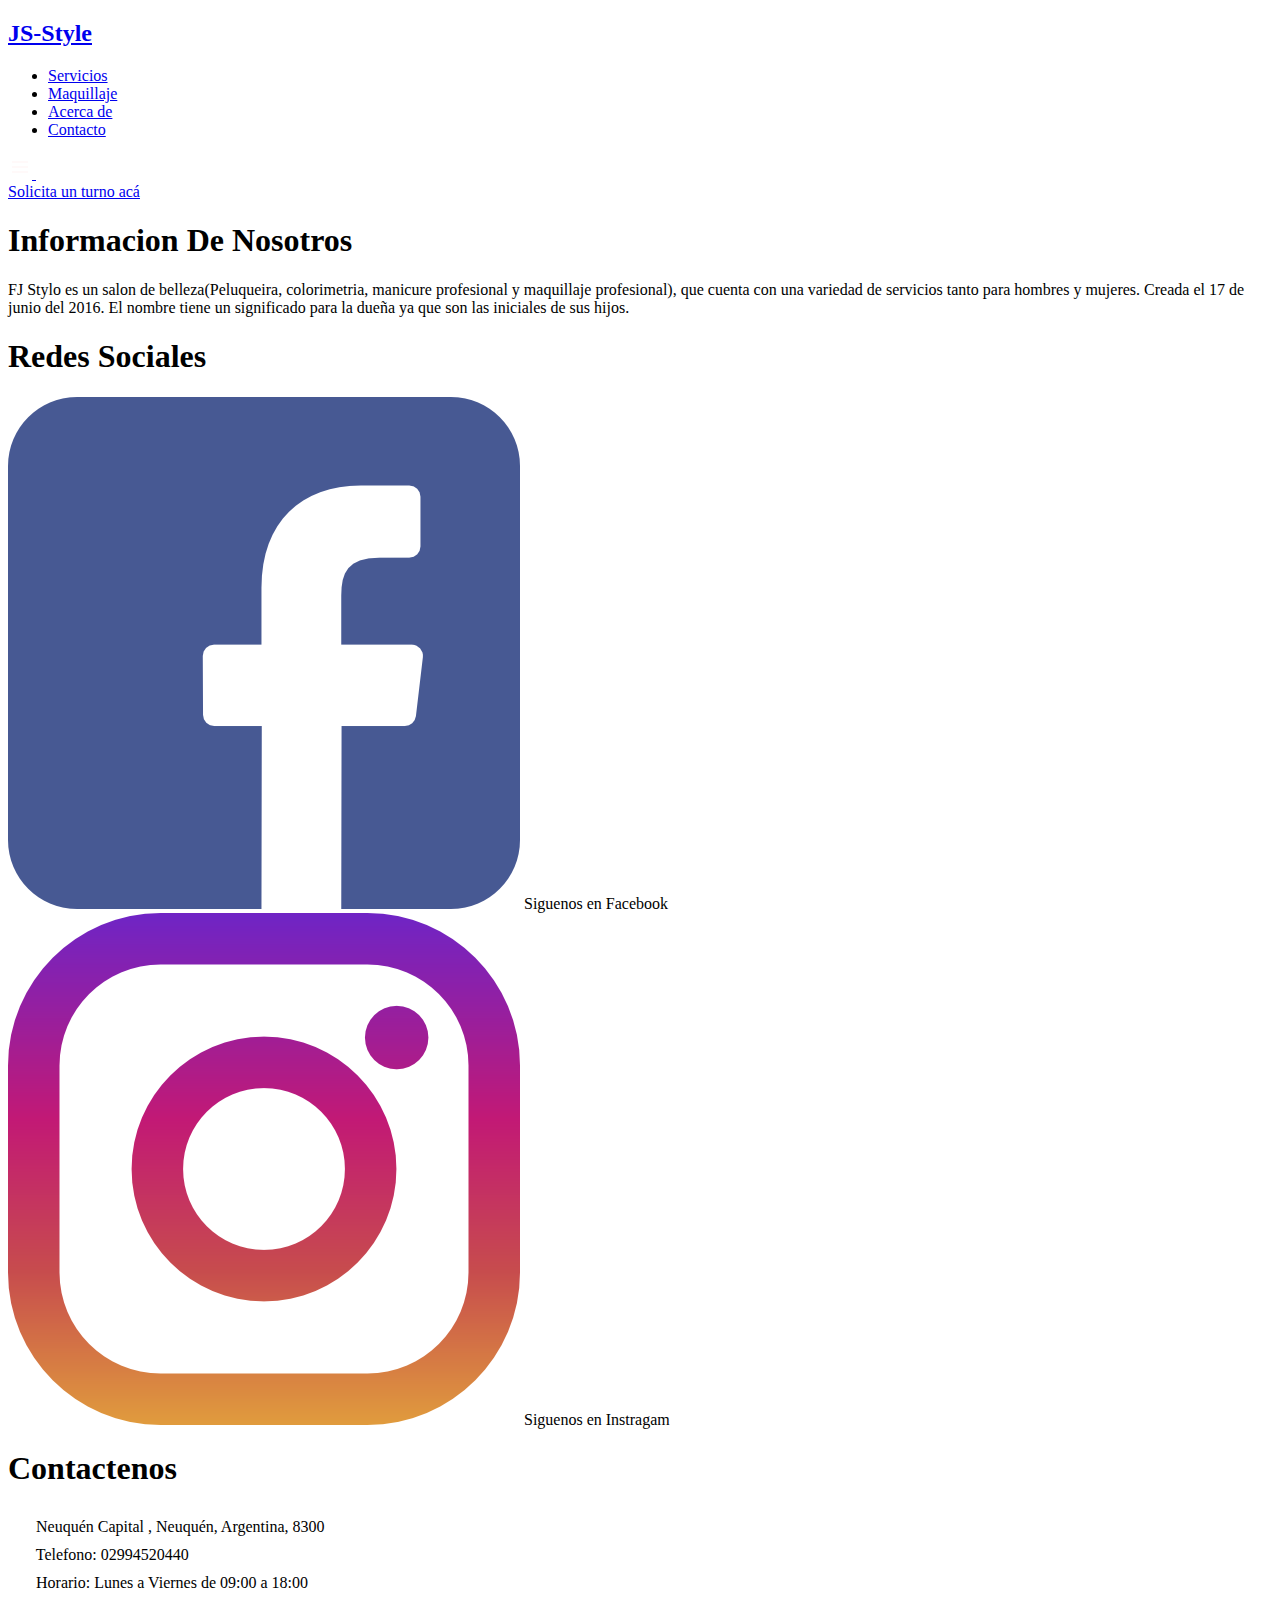
==== index.html @ 93c99b89 "Cambios en nav y en contenido" ====
<!DOCTYPE html>
<html lang="en">

<head>
    <meta charset="UTF-8">
    <meta http-equiv="X-UA-Compatible" content="IE=edge">
    <meta name="viewport" content="width=device-width, initial-scale=1.0">
    <title>FJ-Stylo</title>
    <link rel="stylesheet" type="text/css" href="CSS/style.css">
</head>

<body>

    <header class="header">

        <nav class="nav container" id="nav">
            <h2 class="nav__logo">
                <a href="#">JS-Style</a>
            </h2>

            <ul class="nav__links">

                <li class="nav__item">
                    <a href="#" class="nav__link">Servicios</a>
                </li>
                <li class="nav__item">
                    <a href="#" class="nav__link">Maquillaje</a>
                </li>
                <li class="nav__item">
                    <a href="#" class="nav__link">Acerca de</a>
                </li>
                <li class="nav__item">
                    <a href="#" class="nav__link">Contacto</a>
                </li>

            </ul>

            <a href="#nav" class="nav__hamburguer">
                <img src="./Imagenes/logomenublanco.png" class="nav__icon">
            </a>
            <a href="#" class="nav__close">
                <img src="./Imagenes/logoxblanco.png" class="nav__icon">
            </a>

        </nav>

    </header>

    <a class="btn" href="nosotros.html">Solicita un turno acá</a>



    <footer>
        <div class="footer-body">
            <!--Informacion de Nosotros-->
            <div class="columna1">
                <h1>Informacion De Nosotros</h1>
                <p>FJ Stylo es un salon de belleza(Peluqueira, colorimetria, manicure profesional y maquillaje profesional), que cuenta con una variedad de servicios tanto para hombres y mujeres. Creada el 17 de junio del 2016. El nombre tiene un significado
                    para la dueña ya que son las iniciales de sus hijos.</p>
            </div>

            <!--Fin Informacion de Nosotros-->

            <!-- Redes Sociales-->
            <div class="columna2">
                <h1>Redes Sociales</h1>
                <div class="fila">
                    <a href="https://www.facebook.com/profile.php?id=100063582728412"><img src="Imagenes/logo-fb.png"></a>
                    <label>Siguenos en Facebook</label>
                </div>
                <div class="fila">
                    <a href="https://www.instagram.com/fjstylo.cm/"><img src="Imagenes/logo-ig.png"></a>
                    <label>Siguenos en Instragam</label>
                </div>
            </div>
            <!--Fin Redes Sociales-->

            <!--Contactenos-->
            <div class="columna3">
                <h1>Contactenos</h1>
                <div class="fila1">
                    <img src="Imagenes/logo-casa.png">
                    <label>Neuquén Capital , Neuquén, Argentina, 8300</label>
                </div>
                <div class="fila1">
                    <img src="Imagenes/logo-telefono.png">
                    <label>Telefono: 02994520440</label>
                </div>
                <div class="fila1">
                    <img src="Imagenes/logo-horario.png">
                    <label>Horario: Lunes a Viernes de 09:00 a 18:00</label>
                </div>
            </div>
            <!-- Fin Contactenos-->
        </div>
    </footer>


</body>

</html>
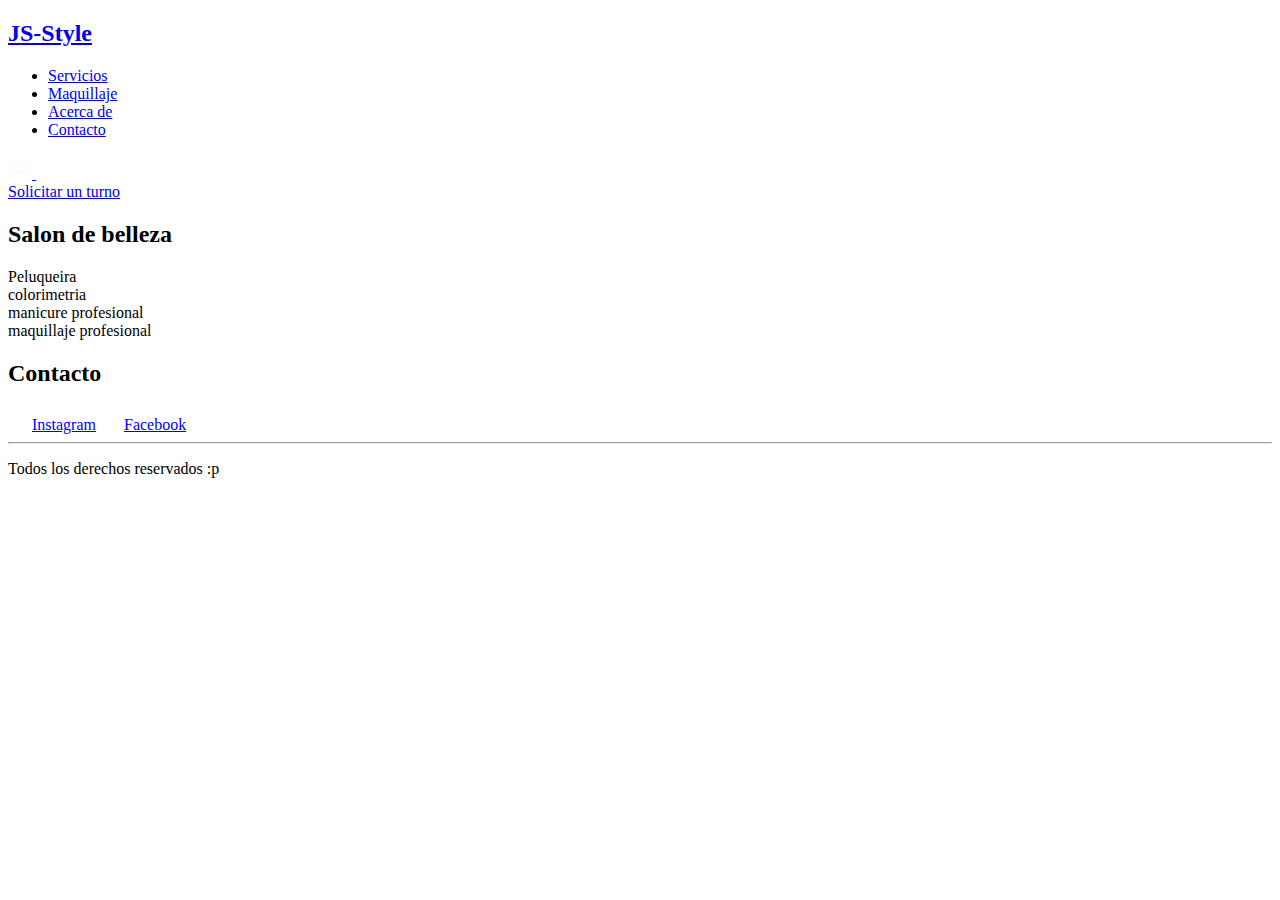
==== commit 6d2fced2: "Cambios footer" ====
--- a/index.html
+++ b/index.html
@@ -46,53 +46,31 @@
 
     </header>
 
-    <a class="btn" href="nosotros.html">Solicita un turno acá</a>
-
-
+    <a class="btn" href="nosotros.html">Solicitar un turno</a>
 
     <footer>
-        <div class="footer-body">
-            <!--Informacion de Nosotros-->
-            <div class="columna1">
-                <h1>Informacion De Nosotros</h1>
-                <p>FJ Stylo es un salon de belleza(Peluqueira, colorimetria, manicure profesional y maquillaje profesional), que cuenta con una variedad de servicios tanto para hombres y mujeres. Creada el 17 de junio del 2016. El nombre tiene un significado
-                    para la dueña ya que son las iniciales de sus hijos.</p>
+
+        <div class="container__footer">
+
+            <div class="box__footer">
+                <h2>Salon de belleza</h2>
+                <p>Peluqueira</br> colorimetria</br> manicure profesional</br> maquillaje profesional</p>
             </div>
 
-            <!--Fin Informacion de Nosotros-->
+            <div class="box__footer">
+                <h2>Contacto</h2>
 
-            <!-- Redes Sociales-->
-            <div class="columna2">
-                <h1>Redes Sociales</h1>
-                <div class="fila">
-                    <a href="https://www.facebook.com/profile.php?id=100063582728412"><img src="Imagenes/logo-fb.png"></a>
-                    <label>Siguenos en Facebook</label>
-                </div>
-                <div class="fila">
-                    <a href="https://www.instagram.com/fjstylo.cm/"><img src="Imagenes/logo-ig.png"></a>
-                    <label>Siguenos en Instragam</label>
-                </div>
+                <a href="https://www.instagram.com/fjstylo.cm/"><img src="./Imagenes/logo-insta.png">Instagram</a>
+                <a href="https://www.facebook.com/profile.php?id=100063582728412"><img src="./Imagenes/logo-face.png">Facebook</a>
             </div>
-            <!--Fin Redes Sociales-->
 
-            <!--Contactenos-->
-            <div class="columna3">
-                <h1>Contactenos</h1>
-                <div class="fila1">
-                    <img src="Imagenes/logo-casa.png">
-                    <label>Neuquén Capital , Neuquén, Argentina, 8300</label>
-                </div>
-                <div class="fila1">
-                    <img src="Imagenes/logo-telefono.png">
-                    <label>Telefono: 02994520440</label>
-                </div>
-                <div class="fila1">
-                    <img src="Imagenes/logo-horario.png">
-                    <label>Horario: Lunes a Viernes de 09:00 a 18:00</label>
-                </div>
-            </div>
-            <!-- Fin Contactenos-->
         </div>
+
+        <div class="derechos">
+            <hr>
+            <p>Todos los derechos reservados :p</p>
+        </div>
+    </footer>
     </footer>
 
 
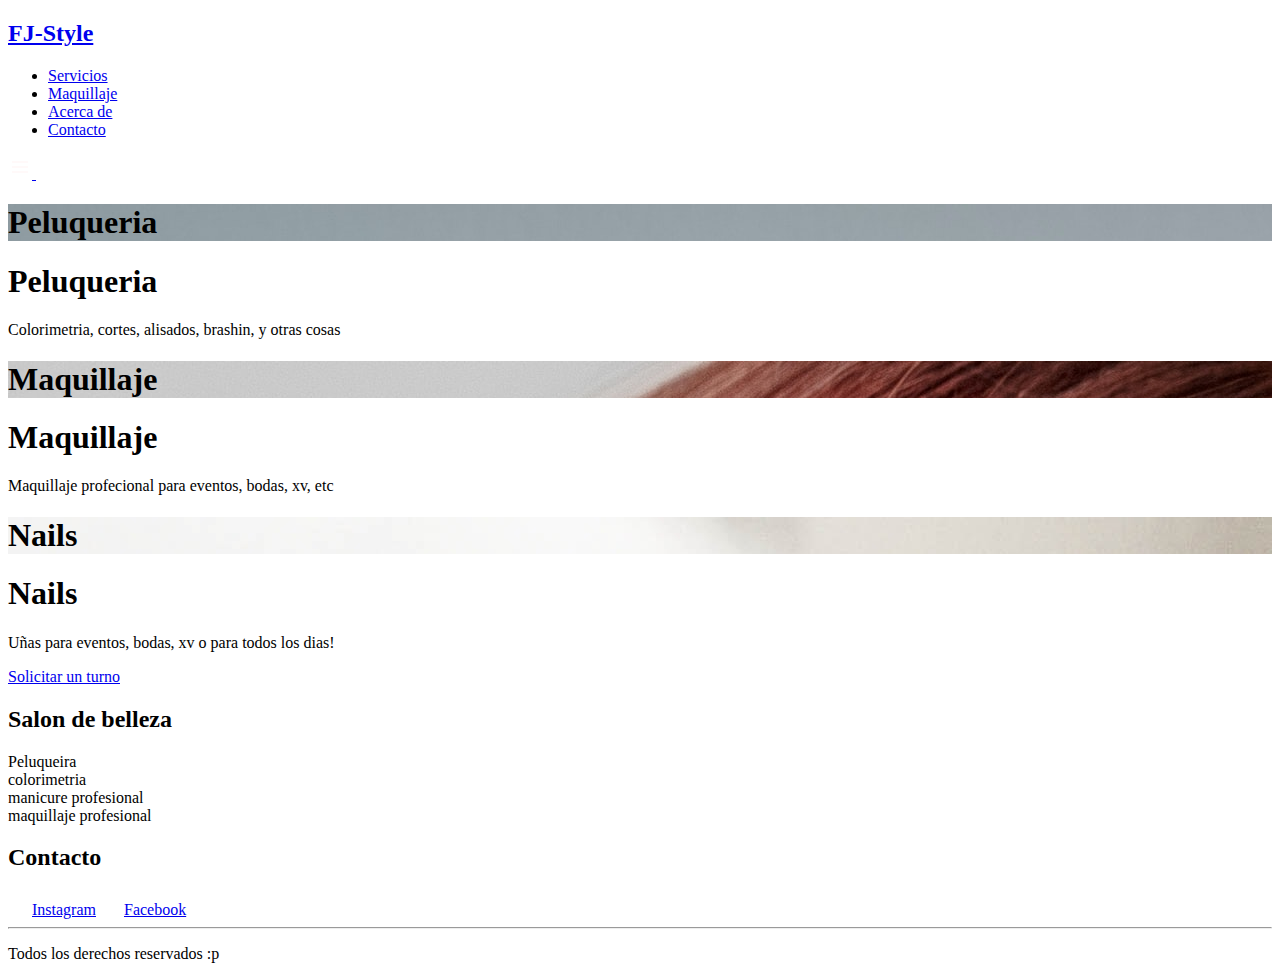
==== commit 3026d5ce: "Agregación contenido en main" ====
--- a/index.html
+++ b/index.html
@@ -15,7 +15,7 @@
 
         <nav class="nav container" id="nav">
             <h2 class="nav__logo">
-                <a href="#">JS-Style</a>
+                <a href="#">FJ-Style</a>
             </h2>
 
             <ul class="nav__links">
@@ -45,6 +45,69 @@
         </nav>
 
     </header>
+
+
+    <main>
+
+        <div class="container__card">
+
+            <div class="card__father">
+                <div class="card">
+                    <div class="card__front" style="background-image: url(./Imagenes/img1.jpg);">
+                        <div class="bg"></div>
+                        <div class="body__card_front">
+                            <h1>Peluqueria</h1>
+                        </div>
+                    </div>
+                    <div class="card__back">
+                        <div class="body__card_back">
+                            <h1>Peluqueria</h1>
+                            <p>Colorimetria, cortes, alisados, brashin, y otras cosas</p>
+                        </div>
+                    </div>
+                </div>
+            </div>
+
+            <div class="card__father">
+                <div class="card">
+                    <div class="card__front" style="background-image: url(./Imagenes/img2.jpg);">
+                        <div class="bg"></div>
+                        <div class="body__card_front">
+                            <h1>Maquillaje</h1>
+                        </div>
+                    </div>
+                    <div class="card__back">
+                        <div class="body__card_back">
+                            <h1>Maquillaje</h1>
+                            <p>Maquillaje profecional para eventos, bodas, xv, etc</p>
+
+                        </div>
+                    </div>
+                </div>
+            </div>
+
+            <div class="card__father">
+                <div class="card">
+                    <div class="card__front" style="background-image: url(./Imagenes/img3.jpg);">
+                        <div class="bg"></div>
+                        <div class="body__card_front">
+                            <h1>Nails</h1>
+                        </div>
+                    </div>
+                    <div class="card__back">
+                        <div class="body__card_back">
+                            <h1>Nails</h1>
+                            <p>Uñas para eventos, bodas, xv o para todos los dias! </p>
+
+                        </div>
+                    </div>
+                </div>
+            </div>
+
+        </div>
+
+    </main>
+
 
     <a class="btn" href="nosotros.html">Solicitar un turno</a>
 
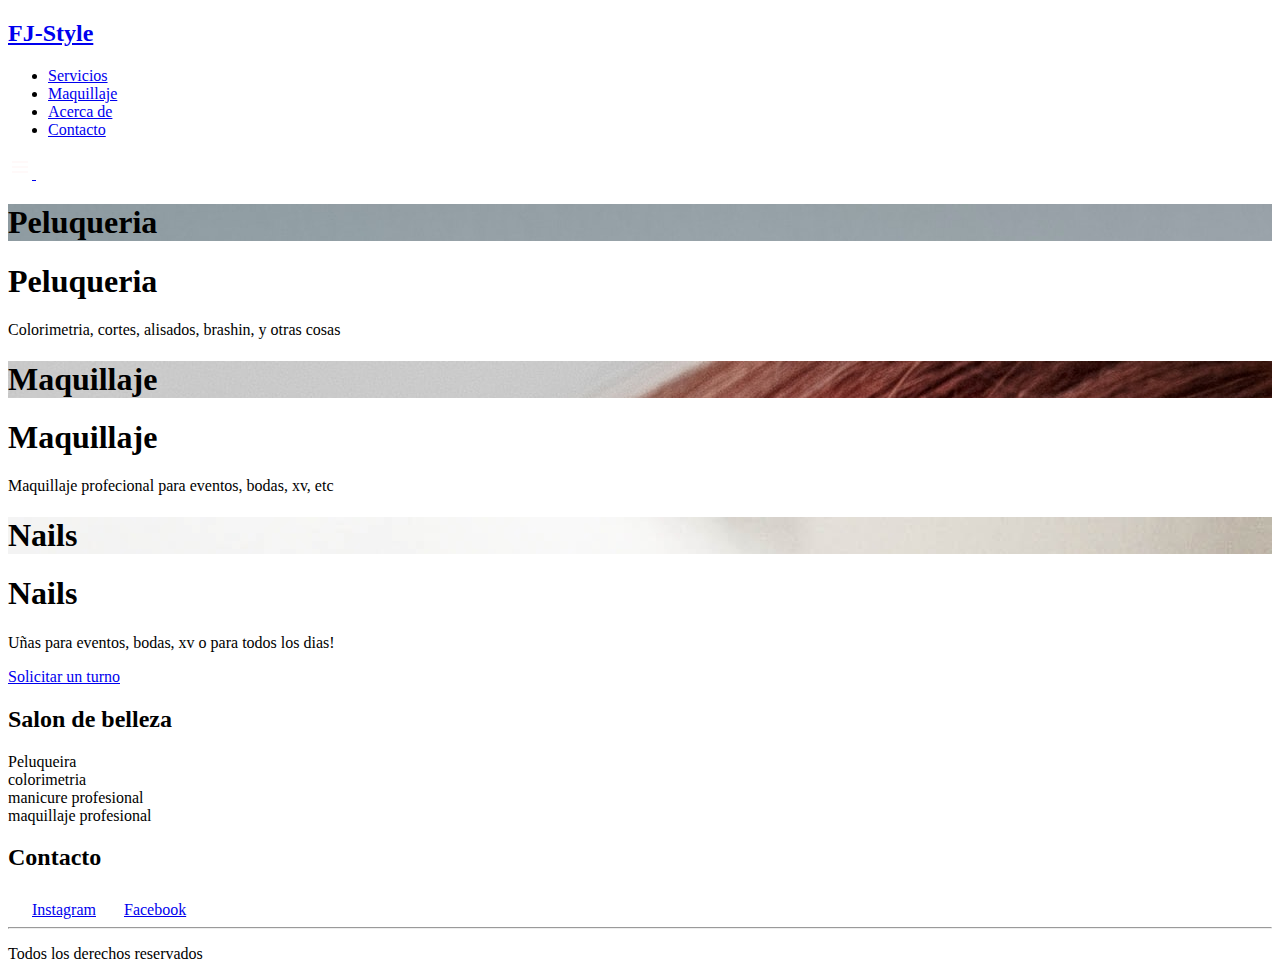
==== commit d07e05f1: "Cambios en subpáginas" ====
--- a/index.html
+++ b/index.html
@@ -15,22 +15,22 @@
 
         <nav class="nav container" id="nav">
             <h2 class="nav__logo">
-                <a href="#">FJ-Style</a>
+                <a href="index.html">FJ-Style</a>
             </h2>
 
             <ul class="nav__links">
 
                 <li class="nav__item">
-                    <a href="#" class="nav__link">Servicios</a>
+                    <a href="servicios.html" class="nav__link">Servicios</a>
                 </li>
                 <li class="nav__item">
-                    <a href="#" class="nav__link">Maquillaje</a>
+                    <a href="maquillaje.html" class="nav__link">Maquillaje</a>
                 </li>
                 <li class="nav__item">
-                    <a href="#" class="nav__link">Acerca de</a>
+                    <a href="nosotros.html" class="nav__link">Acerca de</a>
                 </li>
                 <li class="nav__item">
-                    <a href="#" class="nav__link">Contacto</a>
+                    <a href="contacto.html" class="nav__link">Contacto</a>
                 </li>
 
             </ul>
@@ -90,16 +90,18 @@
                 <div class="card">
                     <div class="card__front" style="background-image: url(./Imagenes/img3.jpg);">
                         <div class="bg"></div>
+
                         <div class="body__card_front">
                             <h1>Nails</h1>
                         </div>
                     </div>
+
                     <div class="card__back">
                         <div class="body__card_back">
                             <h1>Nails</h1>
                             <p>Uñas para eventos, bodas, xv o para todos los dias! </p>
+                        </div>
 
-                        </div>
                     </div>
                 </div>
             </div>
@@ -131,9 +133,8 @@
 
         <div class="derechos">
             <hr>
-            <p>Todos los derechos reservados :p</p>
+            <p>Todos los derechos reservados</p>
         </div>
-    </footer>
     </footer>
 
 
